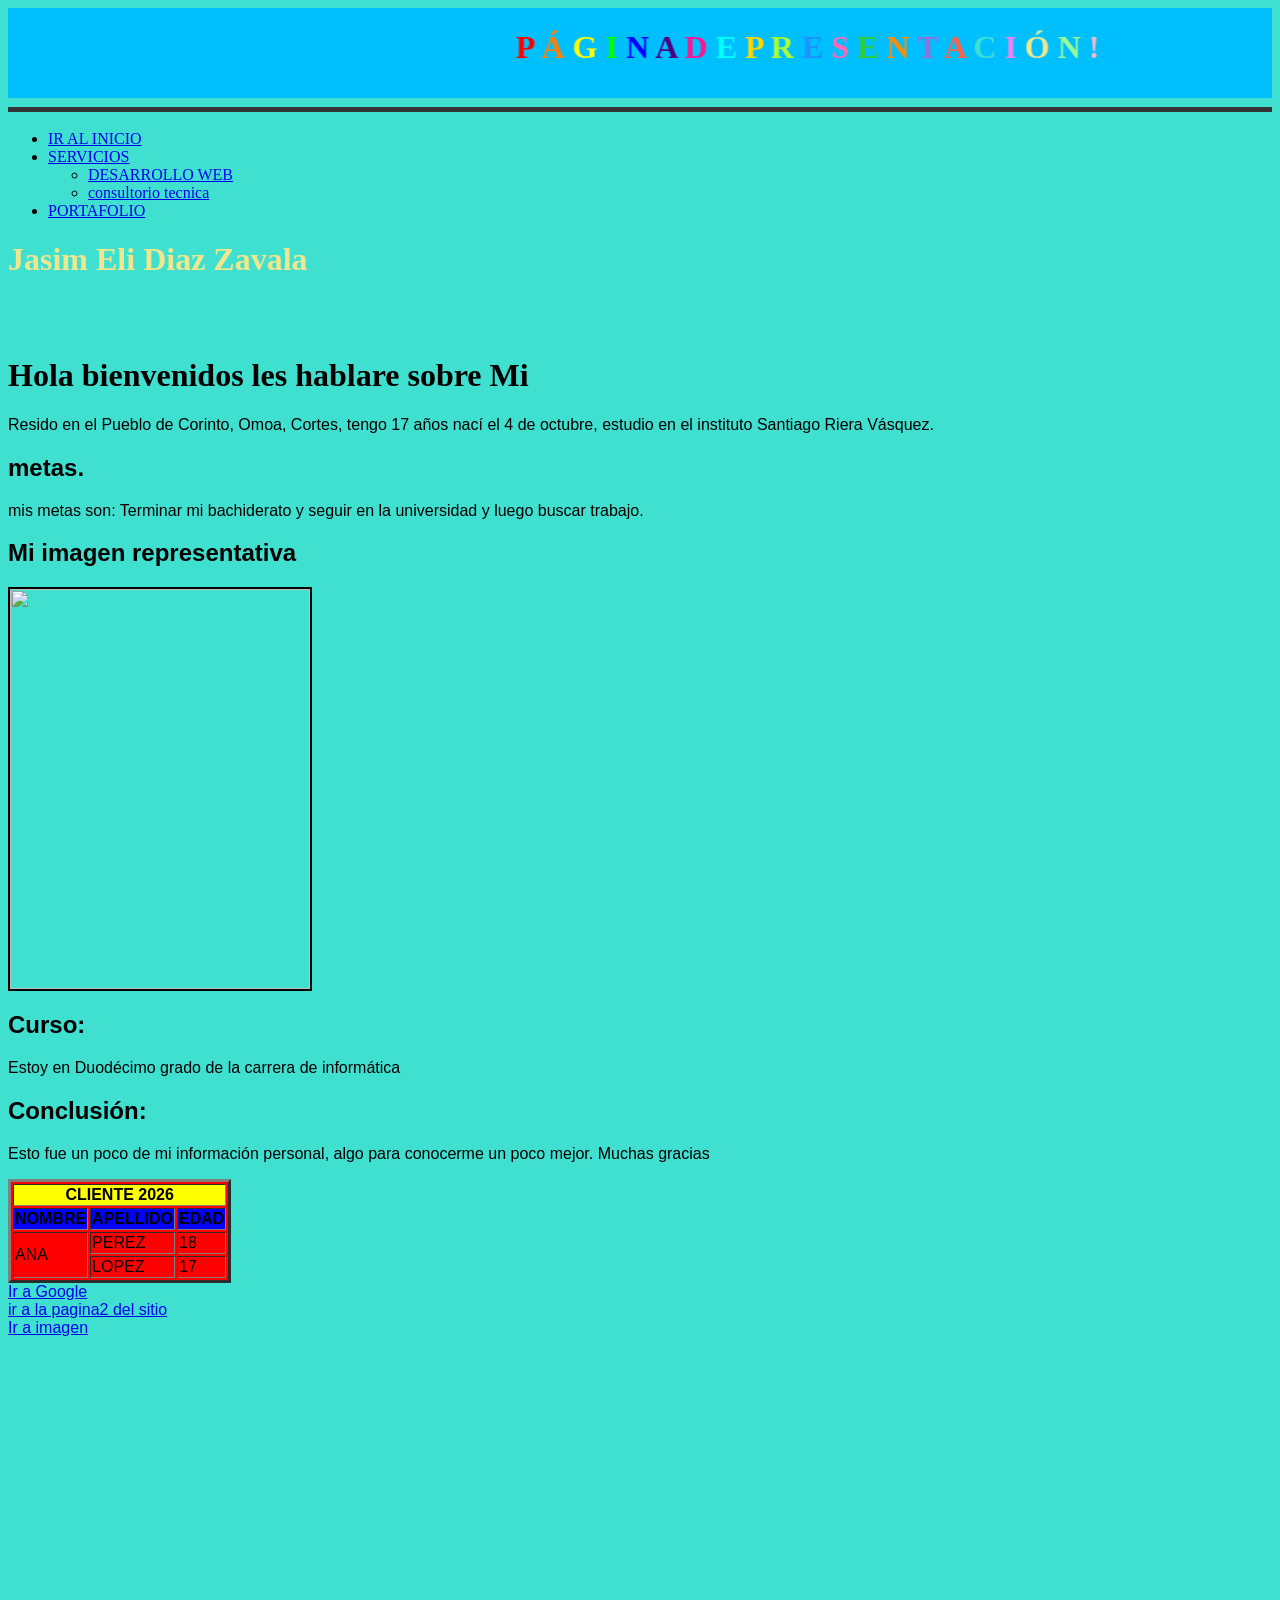
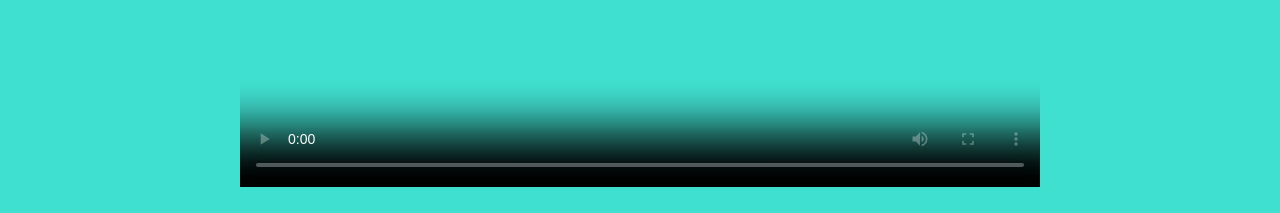
==== index.html @ ffcc2080 "Add files via upload" ====
<! Doctype HTML>
<HTML>
<head>
        <title> Jasim Eli Diaz Zavala </title>
        <link rel="stylesheet" href="index.css">
</head>
<Body bgcolor="#40E0D0"> 
        <marquee bgcolor="00BFFF" behavior="alternate" scrollamount="10"
                loop ="infinite" whidth="100%" height="90"> <h1>
                        <FONT color="#Ff0000"
                         <FONT color="#40E0D0">P</FONT>
                         <FONT color="#FF7F00">Á</FONT>
                         <FONT color="#FFFF00">G</FONT>
                         <FONT color="#00FF00">I</FONT>
                         <FONT color="#0000FF">N</FONT>
                         <FONT color="#4B0082">A</FONT>
                         <FONT color="#9400D3"> </FONT>
                         <FONT color="#FF1493">D</FONT>
                         <FONT color="#00FFFF">E</FONT>
                         <FONT color="#FF4500"> </FONT>
                         <FONT color="#FFD700">P</FONT>
                         <FONT color="#ADFF2F">R</FONT>
                         <FONT color="#1E90FF">E</FONT>
                          <FONT color="#FF69B4">S</FONT>
                           <FONT color="#32CD32">E</FONT>
                            <FONT color="#FF8C00">N</FONT>
                             <FONT color="#9370DB">T</FONT>
                              <FONT color="#FF6347">A</FONT>
                               <FONT color="#40E0D0">C</FONT>
                                <FONT color="#EE82EE">I</FONT>
                                 <FONT color="#F0E68C">Ó</FONT>
                                  <FONT color="#98FB98">N</FONT>
                                   <FONT color="#FFB6C1">!</FONT></h1></marquee> </Body>
     
     <font face="Arial" size="4">
                <hr noshade size="5" color="#333">
                <p aling="center">
                       
                 </p>     
        </font> 
        <nav class="menu-principal">
                <ul class="menu">
                    <li> <a href="index.html"> IR AL INICIO</a></li>
                    <li>
                        <A href="#">SERVICIOS </A>
                <UL CLASS="SUBMENU"> 
                        <LI><A href="nosotros.html">DESARROLLO WEB</A></LI>
                        <LI><A href="galeria.html">consultorio tecnica</A></LI>
                </li>
                </UL>
                   <li><a href="producto.html">PORTAFOLIO</a></li>


                </ul>
        </nav>

              <FONT color="#F0E68C"> <h1>Jasim Eli Diaz Zavala</h1></FONT>
                <BR>
                        <BR>
        </font>
<font face="Arial Black" size "4">
<h1> Hola bienvenidos les hablare sobre Mi </h1>
<font face="Arial" size "2">
<p> Resido en el Pueblo de Corinto, Omoa, Cortes,
tengo 17 años nací el 4 de octubre,
estudio en el instituto Santiago Riera
Vásquez. </p>

<h2> metas. </h2>
<p> mis metas son: Terminar mi bachiderato
y seguir en la universidad y luego
buscar trabajo. </p>

<h2 id="Mi imagen"> Mi imagen representativa</h2>
<img src="Precentacion.jpeg"
width="300"
Height="400"
border="2">
</img>

<h2> Curso: </h2>
<p> Estoy en Duodécimo grado de la carrera
de informática </p>

<h2> Conclusión: </h2>
<p> Esto fue un poco de mi información
personal, algo para conocerme un poco
mejor. Muchas gracias </p>
<table border= "3" BGCOLOR="RED">
        <TR>
        <TH colspan="3" bgcolor="YELLOW"> CLIENTE 2026</TH>
        </TR>
        <tr>
        <th bgcolor="BLUE">NOMBRE</th>
        <th bgcolor="BLUE">APELLIDO</th>
        <th bgcolor="BLUE">EDAD</th>
        </tr>
        <tr>
        <td rowspan="2"> ANA </td>
        <td> PEREZ </td>
        <td> 18 </td>
        </tr>
        <tr>

        <td> LOPEZ </td>
        <td> 17 </td>
      
 </tr>        
 </table>
 
 <a href="https://www.google.com"> Ir a Google</a>
 <br>
 <a href="C:\3BTP\HTML\Precentacion2 - copia.html"> ir a la pagina2 del sitio </a>
 <br>
 <a href="#Mi imagen">Ir a imagen </a>
 <div align="center">
   <video width="800" height="450" controls poster="miniatura.jpg"
   <source src="uno.mp4" type="video/mp4"
   Tu navegador no soporta la etiqueta de video.
   </video>
 </div>
<br>
</body>
</HTML>
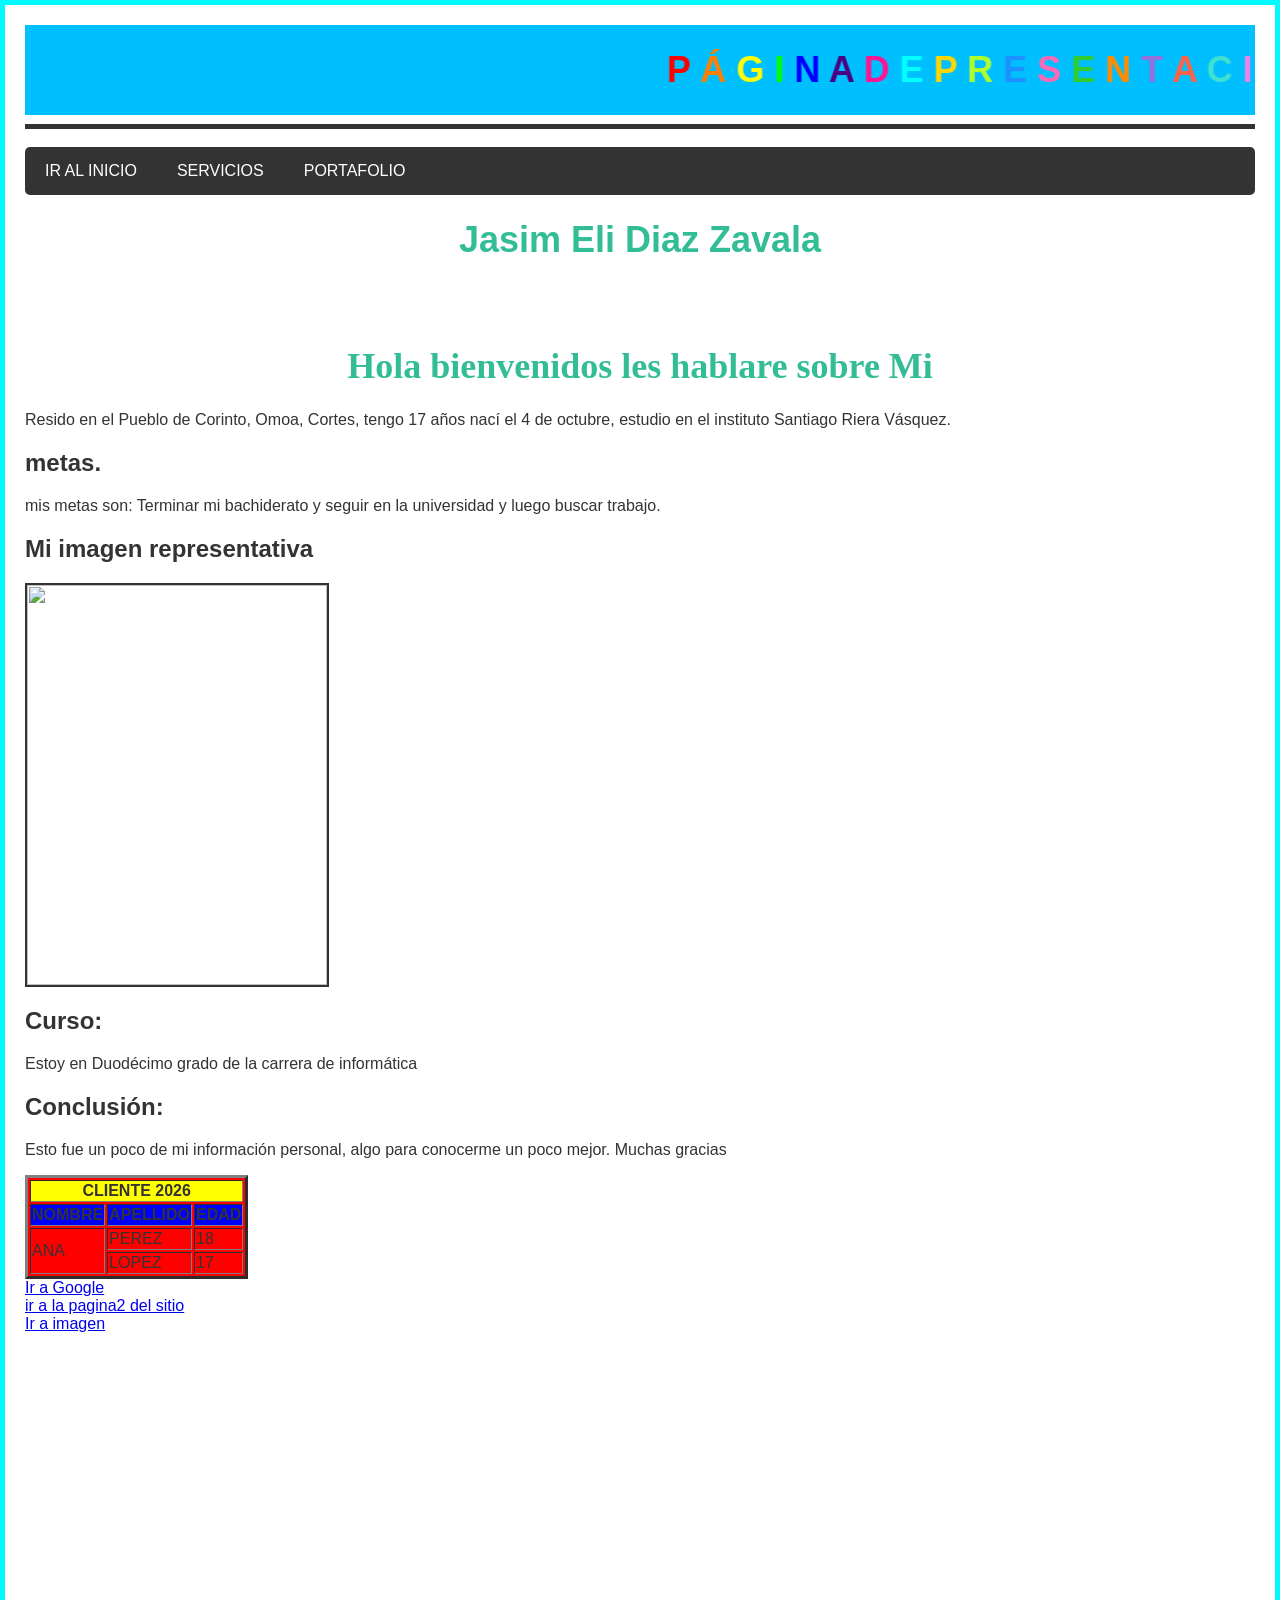
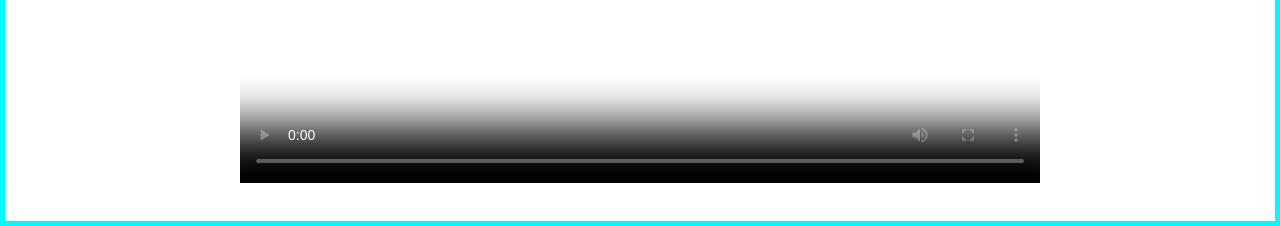
==== commit 984f17b1: "Update index.html with new content and structure" ====
--- a/index.html
+++ b/index.html
@@ -1,7 +1,7 @@
                 <! Doctype HTML>
 <HTML>
 <head>
-        <title> Jasim Eli Diaz Zavala </title>
+        <title> Edwin Pineda </title>
         <link rel="stylesheet" href="index.css">
 </head>
 <Body bgcolor="#40E0D0"> 
@@ -121,4 +121,4 @@
  </div>
 <br>
 </body>
-</HTML>+</HTML>
--- a/index.css
+++ b/index.css
@@ -0,0 +1,80 @@
+H1{ COLOR:rgb(51, 189, 150);
+    font-size:36PX; text-align:center ;}
+
+body{background-color: #ffffff;
+     font-family: Arial, Helvetica, sans-serif;
+     color:#333333;
+     margin:0;
+     padding:20px;
+}
+    
+body {
+    border: 5px solid rgb(0, 251, 255);  /* Borde rojo para ver dónde termina el body */
+    outline: 2px solid blue; /* Línea azul para ver el límite */
+}
+
+/* Menú principal */
+.menu-principal {
+    background-color: #333;
+    font-family: Arial, sans-serif;
+    border-radius: 5px;
+    margin-bottom: 20px;
+}
+
+.menu {
+    list-style: none;
+    margin: 0;
+    padding: 0;
+    display: flex;
+}
+
+.menu > li {
+    position: relative;  /* Necesario para el submenú */
+}
+
+.menu > li > a {
+    display: block;
+    padding: 15px 20px;
+    color: white;
+    text-decoration: none;
+}
+
+.menu > li > a:hover {
+    background-color: #555;
+}
+
+/* Submenú - oculto por defecto */
+.submenu {
+    position: absolute;
+    top: 100%;
+    left: 0;
+    background-color: #444;
+    list-style: none;
+    padding: 0;
+    margin: 0;
+    min-width: 200px;
+    display: none;  /* Oculta el submenú */
+}
+
+/* Mostrar submenú al pasar el mouse */
+.menu > li:hover .submenu {
+    display: block;  /* Muestra el submenú */
+}
+
+/* Estilo de los items del submenú */
+.submenu li a {
+    display: block;
+    padding: 10px 15px;
+    color: white;
+    text-decoration: none;
+    border-bottom: 1px solid #555;
+}
+
+.submenu li a:hover {
+    background-color: #666;
+}
+
+/* Opcional: quitar borde inferior al último */
+.submenu li:last-child a {
+    border-bottom: none;
+}
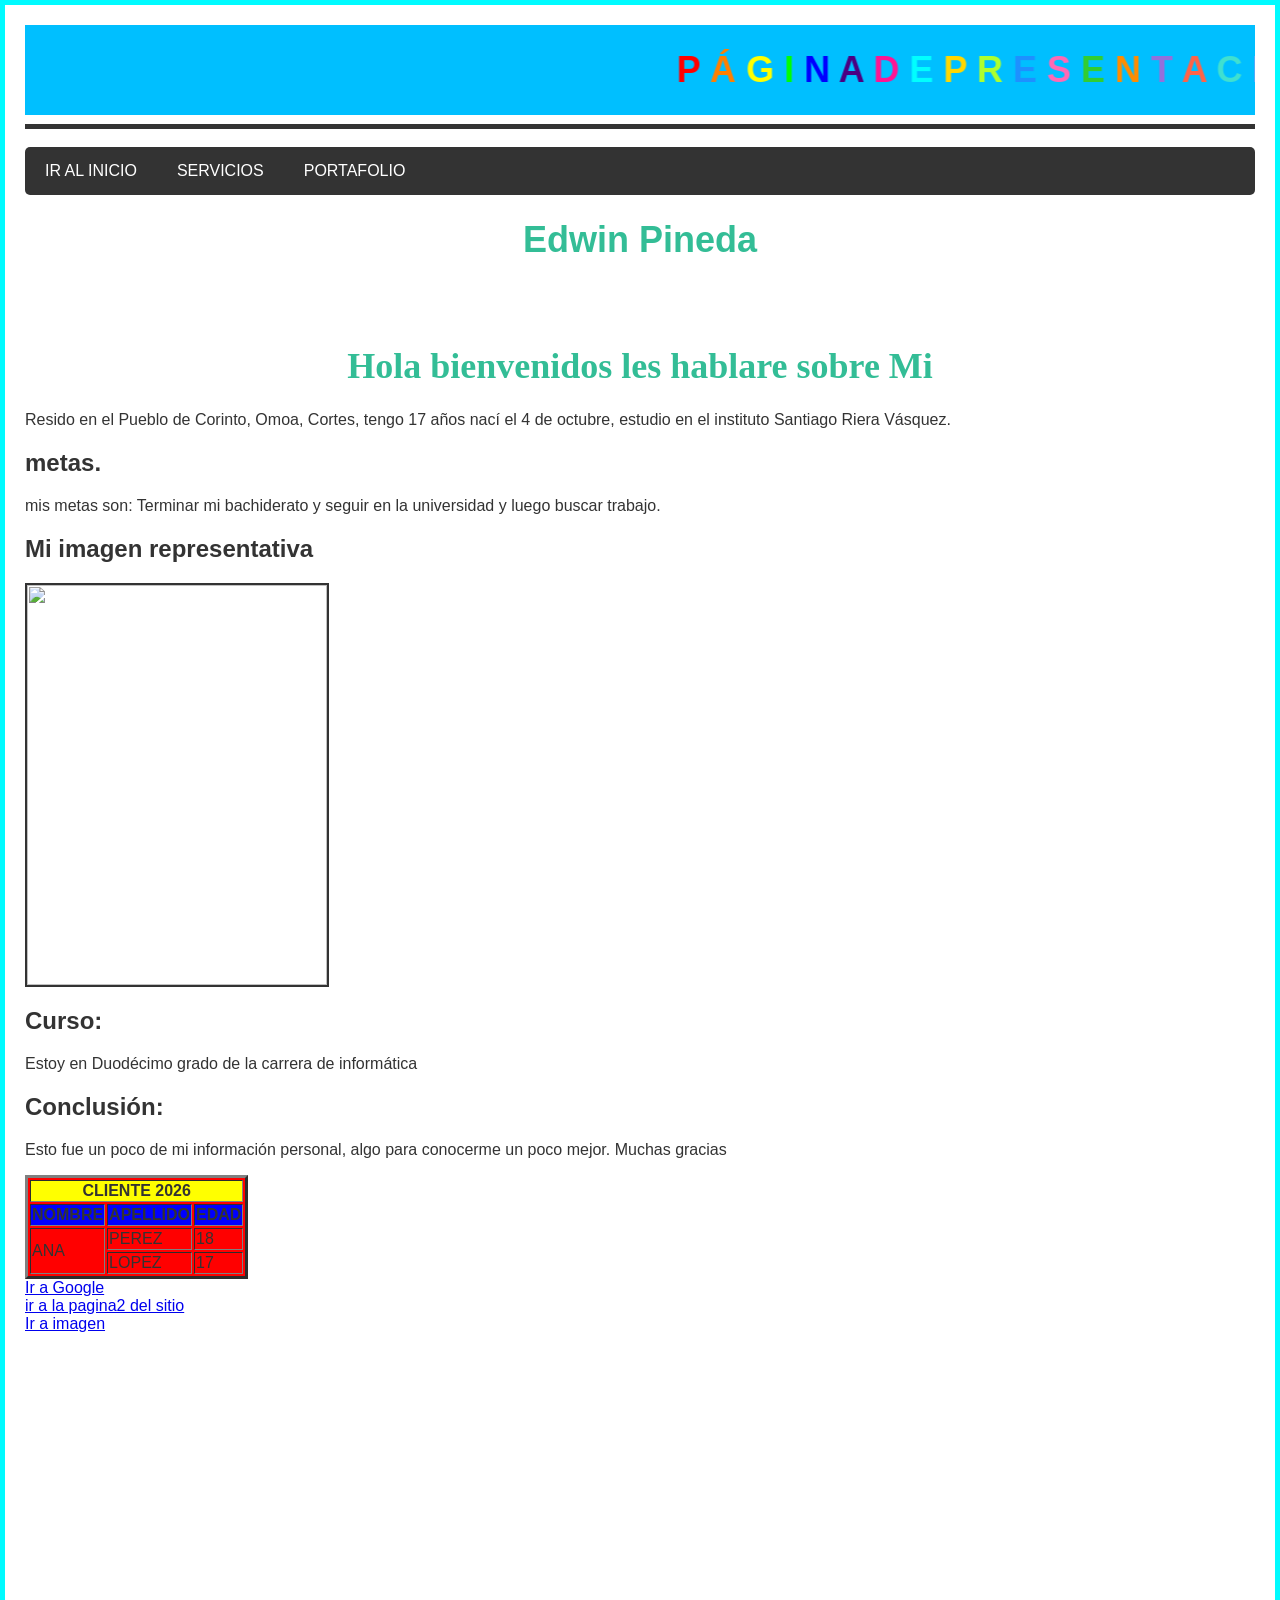
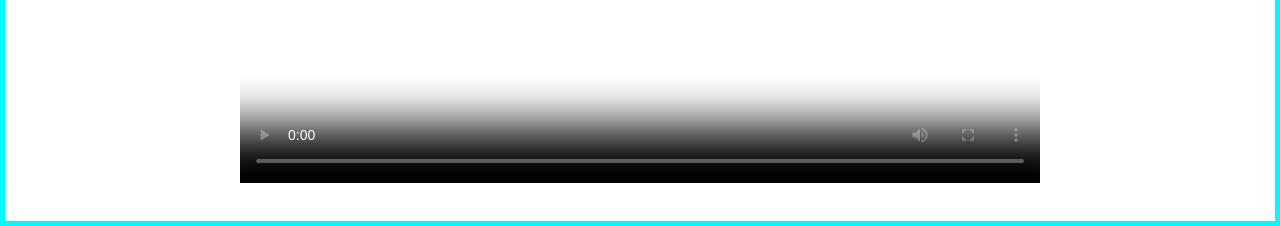
==== commit 26895023: "Fix HTML structure and update content" ====
--- a/index.html
+++ b/index.html
@@ -54,7 +54,7 @@
                 </ul>
         </nav>
 
-              <FONT color="#F0E68C"> <h1>Jasim Eli Diaz Zavala</h1></FONT>
+              <FONT color="#F0E68C"> <h1>Edwin Pineda</h1></FONT>
                 <BR>
                         <BR>
         </font>
